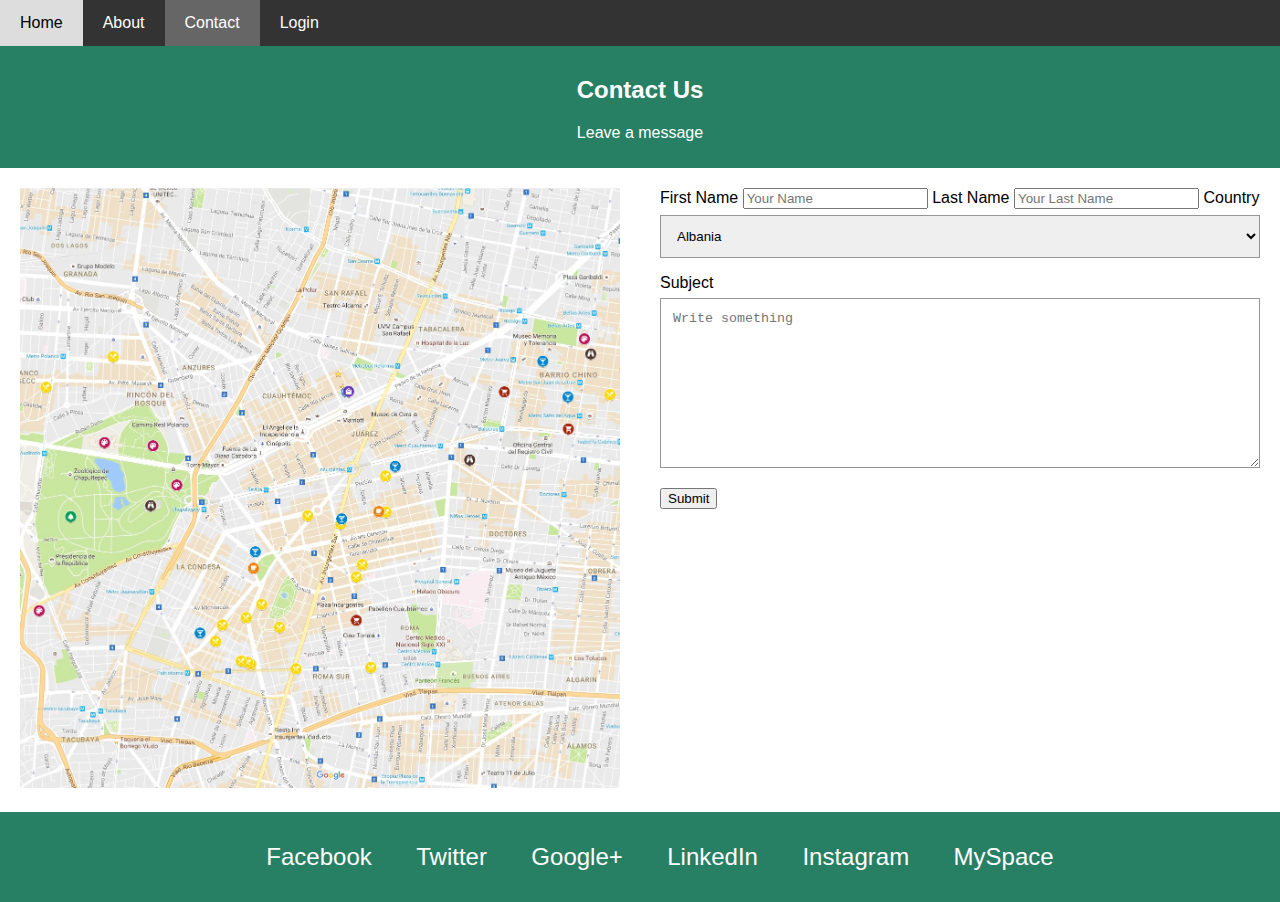
==== contact/index.html @ 649824c8 "final Project" ====
<!DOCTYPE html>
<html lang="en">
<head>
    <meta charset="UTF-8">
    <meta http-equiv="X-UA-Compatible" content="IE=edge">
    <meta name="viewport" content="width=device-width, initial-scale=1.0">
    <link rel="stylesheet" href="css/mystyle.css">
    <title>Contact Us</title>
</head>
<body>
    <div class="navbar">
        <a href="../Home/index.html">Home</a>
        <a href="../about/index.html">About</a>
        <a href="contact/index.html" class="active">Contact</a>
        <a href="../login/index.html">Login</a>
    </div>

    <div class="container">
            <div style="text-align: center;">
                <h2>Contact Us</h2>
                <p>Leave a message</p>
            </div>
        </div>
        <div class="row">
        <div class="side">
            <img src="images/map.jpg" alt="Map" style="width: 100%;">
            </div>
            <div class="main">
                <form action="#">
                    <label for="fname">First Name</label>
                    <input type="text" name="fname" placeholder="Your Name">
                    <label for="lname">Last Name</label>
                    <input type="text" name="lname" placeholder="Your Last Name">
                    <label for="country">Country</label>
                    <select name="country" id="country">
                        <option value="Albania">Albania</option>
                        <option value="Macedonia">Macedonia</option>
                        <option value="Kosovo">Kosovo</option>
                    </select>
                    <label for="subject">Subject</label>
                    <textarea name="subject" id="subject" placeholder="Write something" style="height: 170px;"></textarea>
                    <input type="submit" value="Submit">
                </form>
            </div>
        </div>

        <div class="footer">
            <div class="footer-links">
    
                <ul>
                    <li><a href="#">Facebook</a></li>
                    <li><a href="#">Twitter</a></li>
                    <li><a href="#">Google+</a></li>
                    <li><a href="#">LinkedIn</a></li>
                    <li><a href="#">Instagram</a></li>
                    <li><a href="#">MySpace</a></li>
                </ul>
            </div>
        </div>
</body>
</html>
---- contact/css/mystyle.css ----
*{
    box-sizing: border-box;
}

body{
    font-family: Arial, Helvetica, sans-serif;
    margin: 0px;
}

.navbar{
    overflow: hidden;
    background-color: #333;
}

.navbar a {
    float: left;
    display: block;
    color: white;
    text-align: center;
    padding: 14px 20px;
    text-decoration: none;
}

.navbar a:hover{
    background-color: #ddd;
    color: black;
}

.navbar a.active{
    background-color: #666;
    color: white;
}

.container {
    background-color: rgb(39, 128, 100);
    color: white;
    padding: 10px;
}

.row{
    display: flex;
    flex-wrap: wrap;
}

.side{
    flex: 50%;
    background-color: white;
    padding: 20px;
}

.main{
    flex: 50%;
    background-color: white;
    padding: 20px;
}


input [type="text"], select, textarea {
    width: 100%;
    padding: 12px;
    border: 1px solid rgb(151, 149, 149);
    margin-top: 6px;
    margin-bottom: 16px;
    resize: vertical;
}

input [type="submit"] {
    background-color: #45a498;
    color: white;
    padding: 12px 20px;
    border: none;
    cursor: pointer;
}

input[type="submit"]:hover {
    background-color: #ddd;
}

.footer {
    padding: 5px;
    text-align: center;
    background-color: rgb(39, 128, 100);
}

.footer-links {
    max-width: 945px;
    margin-left: auto;
    margin-right: auto;
}

footer ul {
    margin: 0px;
    padding-top: 25px;
    padding-bottom: 25px;
    display: flex;
}

.footer-links ul li {
    display: inline-block;
    padding: 10px 20px 10px 20px;
}

.footer-links ul li a {
    text-decoration: none;
    color: white;
    font-size: 24px;
}

@media only screen and (max-width: 600px){
    .column, input[type="submit"] {
        width:100%;
        margin-top: 0;
    }
}
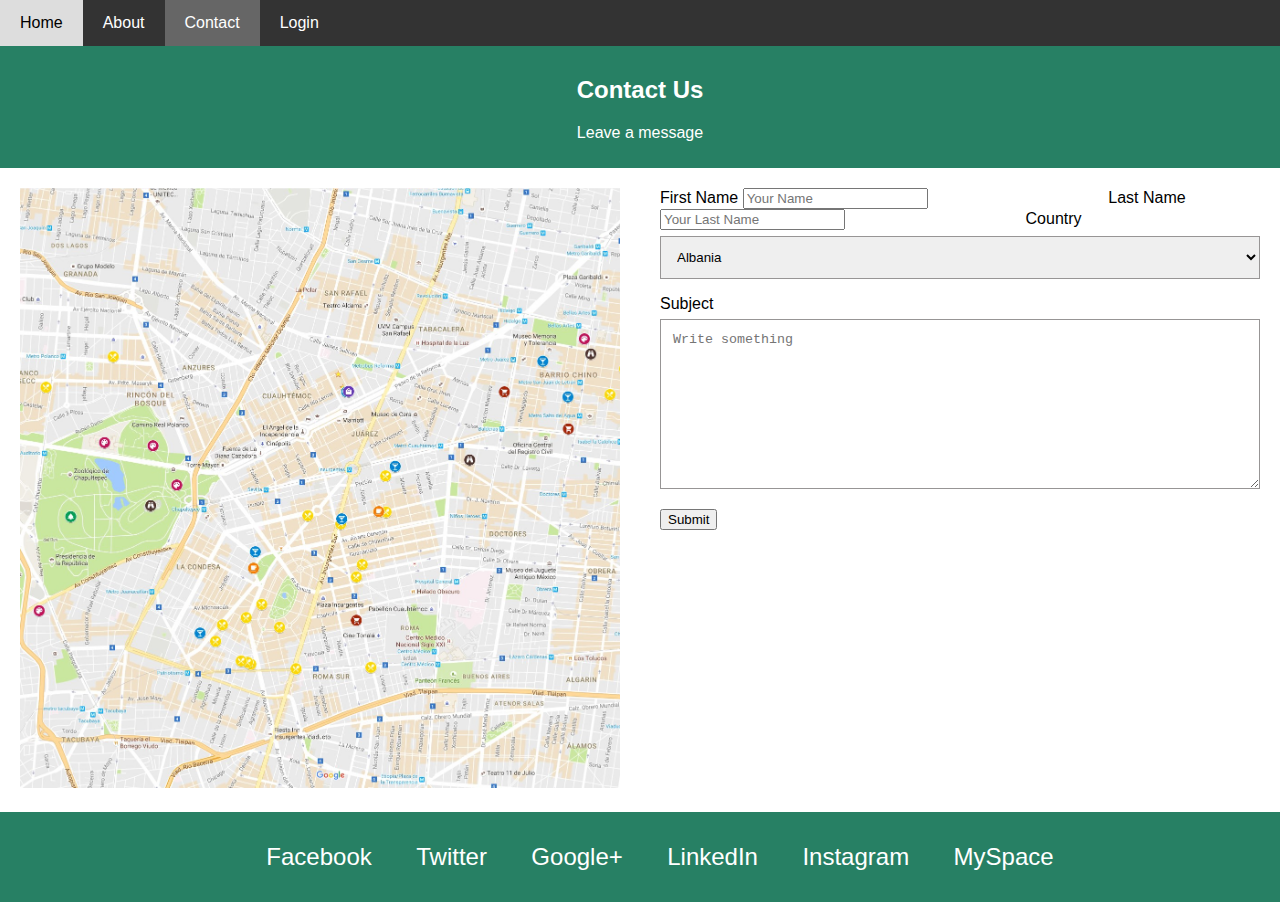
==== commit b17fe9e9: "finalProject" ====
--- a/contact/index.html
+++ b/contact/index.html
@@ -26,11 +26,13 @@
             <img src="images/map.jpg" alt="Map" style="width: 100%;">
             </div>
             <div class="main">
-                <form action="#">
+                <form action="#" onsubmit="return validation()">
                     <label for="fname">First Name</label>
                     <input type="text" name="fname" placeholder="Your Name">
+                    <span id="fname_error">Please enter valid name</span>
                     <label for="lname">Last Name</label>
                     <input type="text" name="lname" placeholder="Your Last Name">
+                    <span id="lname_error">Please enter valid name</span>
                     <label for="country">Country</label>
                     <select name="country" id="country">
                         <option value="Albania">Albania</option>
@@ -57,5 +59,6 @@
                 </ul>
             </div>
         </div>
+        <script src="js/main.js"></script>
 </body>
 </html>--- a/contact/css/mystyle.css
+++ b/contact/css/mystyle.css
@@ -111,4 +111,14 @@
         width:100%;
         margin-top: 0;
     }
-}+}
+
+#fname_error{
+    visibility: hidden;
+    color: red;
+}
+
+#lname_error{
+    visibility: hidden;
+    color: red;
+}
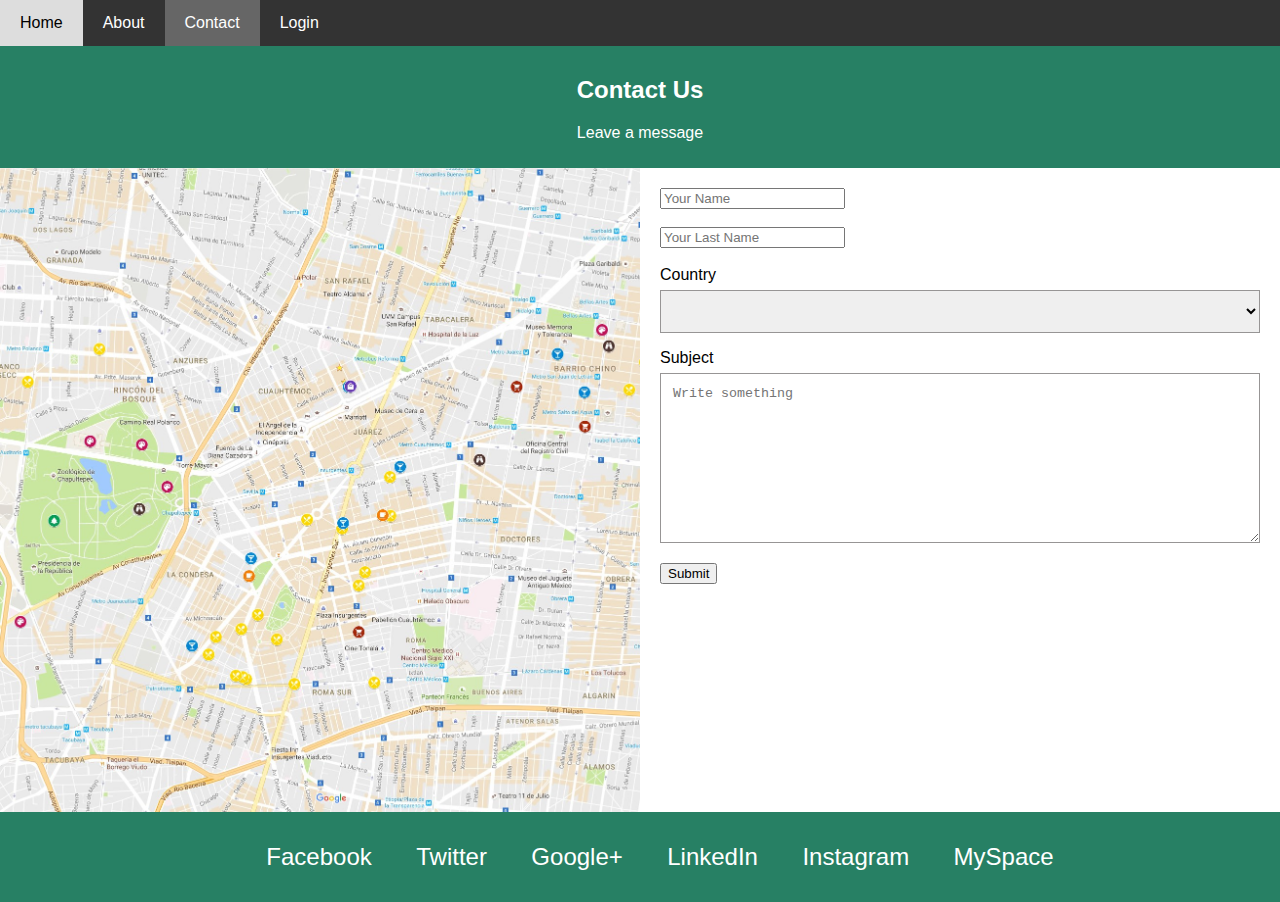
==== commit 8e0cf8c7: "finalProject" ====
--- a/contact/index.html
+++ b/contact/index.html
@@ -23,18 +23,19 @@
         </div>
         <div class="row">
         <div class="side">
-            <img src="images/map.jpg" alt="Map" style="width: 100%;">
+            <img src="images/map.jpg" alt="Map" style="width:100%;height:100%;">
             </div>
             <div class="main">
-                <form action="#" onsubmit="return validation()">
-                    <label for="fname">First Name</label>
+                <form action="#">
+                    <label for="fname"></label>
                     <input type="text" name="fname" placeholder="Your Name">
-                    <span id="fname_error">Please enter valid name</span>
-                    <label for="lname">Last Name</label>
+                    <br><br>
+                    <label for="lname"></label>
                     <input type="text" name="lname" placeholder="Your Last Name">
-                    <span id="lname_error">Please enter valid name</span>
+                    <br><br>
                     <label for="country">Country</label>
                     <select name="country" id="country">
+                        <option value="" selected></option>
                         <option value="Albania">Albania</option>
                         <option value="Macedonia">Macedonia</option>
                         <option value="Kosovo">Kosovo</option>
--- a/contact/css/mystyle.css
+++ b/contact/css/mystyle.css
@@ -3,7 +3,7 @@
 }
 
 body{
-    font-family: Arial, Helvetica, sans-serif;
+    font-family: 'Segoe UI', Tahoma, Geneva, Verdana, sans-serif;
     margin: 0px;
 }
 
@@ -45,7 +45,7 @@
 .side{
     flex: 50%;
     background-color: white;
-    padding: 20px;
+    padding: 0;
 }
 
 .main{
@@ -112,13 +112,3 @@
         margin-top: 0;
     }
 }
-
-#fname_error{
-    visibility: hidden;
-    color: red;
-}
-
-#lname_error{
-    visibility: hidden;
-    color: red;
-}
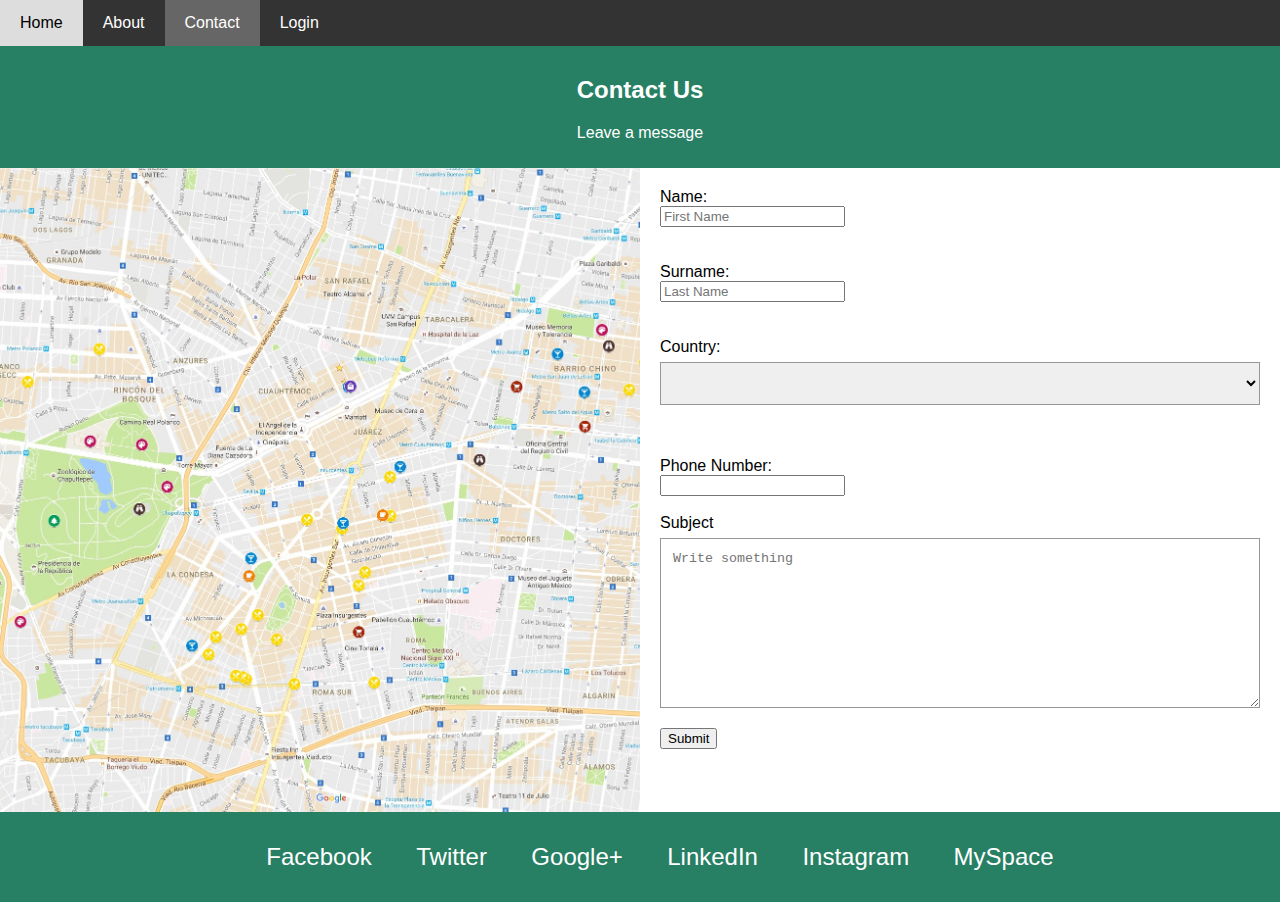
==== commit d98f5599: "finalProject" ====
--- a/contact/index.html
+++ b/contact/index.html
@@ -26,20 +26,48 @@
             <img src="images/map.jpg" alt="Map" style="width:100%;height:100%;">
             </div>
             <div class="main">
-                <form action="#">
-                    <label for="fname"></label>
-                    <input type="text" name="fname" placeholder="Your Name">
+                <form action="#" onsubmit="return validation()">
+                    <div class="fname-container">
+                        <label for="fname">Name:</label><br>
+                        <input type="text" name="fname" id="fname" placeholder="First Name">
+                        <span id="fname_error">Please enter valid name</span>
+                      </div>
+
+
                     <br><br>
-                    <label for="lname"></label>
-                    <input type="text" name="lname" placeholder="Your Last Name">
+
+
+                    <div class="lname-container">
+                        <label for="lname">Surname:</label><br>
+                        <input type="text" name="lname" id="lname" placeholder="Last Name">
+                        <span id="lname_error">Please enter valid name</span>
+                      </div>
+
+
                     <br><br>
-                    <label for="country">Country</label>
-                    <select name="country" id="country">
-                        <option value="" selected></option>
-                        <option value="Albania">Albania</option>
-                        <option value="Macedonia">Macedonia</option>
-                        <option value="Kosovo">Kosovo</option>
-                    </select>
+
+                    <div class="country-container">
+                        <label id="country_label" for="country">Country:</label>
+                         <select name="city" id="city">
+                         <option value="" selected></option>
+                         <option value="Albania">Albania</option>
+                         <option value="Macedonia">Macedonia</option>
+                         <option value="Kosovo">Kosovo</option>
+                        </select>
+                        <span id="city_error">Please select a country</span>
+                      </div>
+
+                      <br>
+
+
+                      <div class="phone-container">
+                        <label id="phone_label" for="phone">Phone Number:</label><br>
+                        <input type="text" name="phone" id="phone">
+                        <span id="phone_error">Please enter valid phone number</span>
+                      </div>
+
+                      <br>
+
                     <label for="subject">Subject</label>
                     <textarea name="subject" id="subject" placeholder="Write something" style="height: 170px;"></textarea>
                     <input type="submit" value="Submit">
--- a/contact/css/mystyle.css
+++ b/contact/css/mystyle.css
@@ -112,3 +112,25 @@
         margin-top: 0;
     }
 }
+
+
+#fname_error{
+    visibility: hidden;
+    color: red;
+}
+
+#lname_error{
+    visibility: hidden;
+    color: red;
+}
+
+
+#city_error{
+    visibility: hidden;
+    color: red;
+}
+
+#phone_error{
+    visibility: hidden;
+    color: red;
+}
